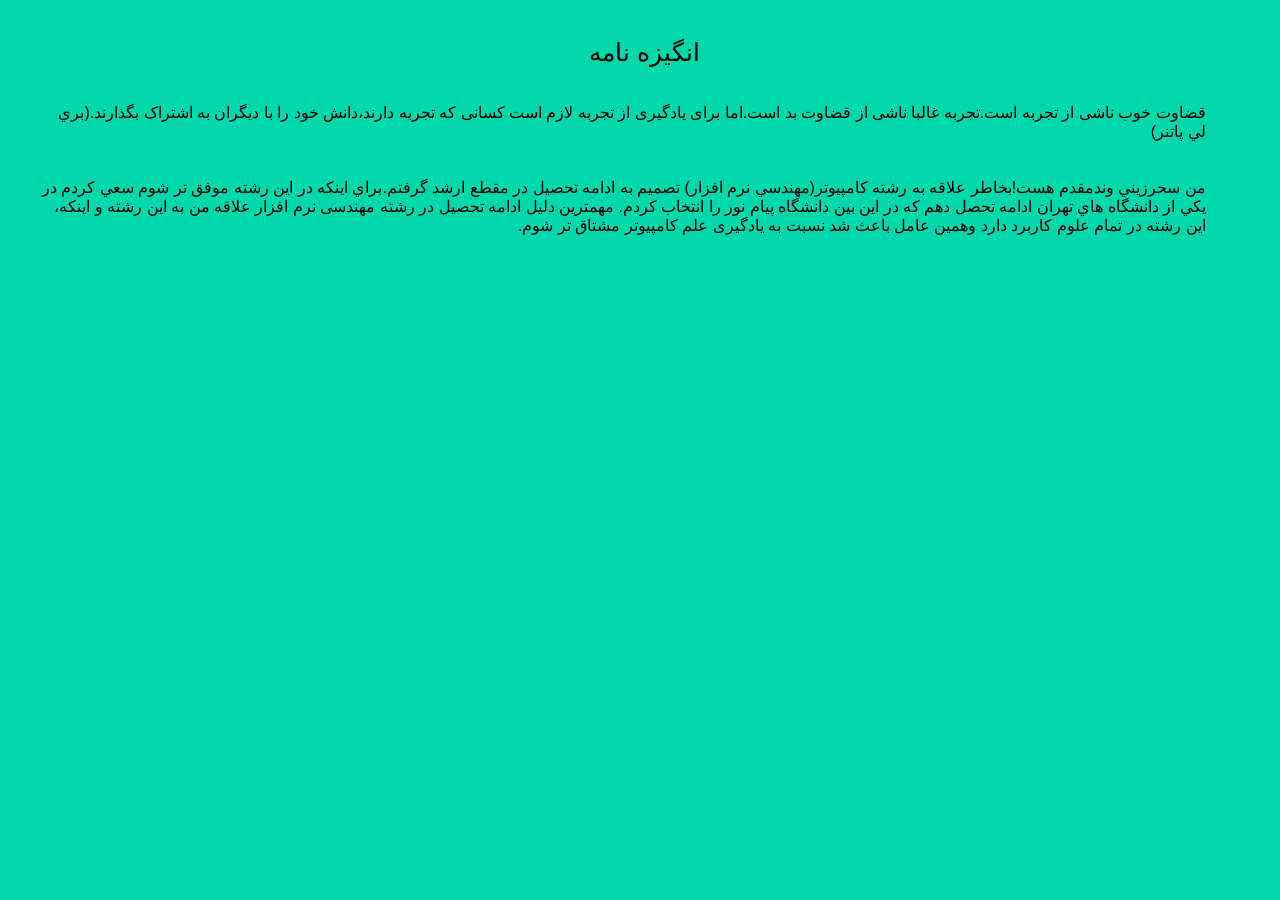
==== index.html @ fa8f166b "Add files via upload" ====
<!doctype html>
<html lang="en">
<head>
    <meta charset="UTF-8">
    <meta name="viewport"
          content="width=device-width, user-scalable=no, initial-scale=1.0, maximum-scale=1.0, minimum-scale=1.0">
    <meta http-equiv="X-UA-Compatible" content="ie=edge">
    <title>SOP</title>
    <link rel="stylesheet" href="style.css">

</head>
<body>
<div class="center">

    <span>انگيزه نامه</span>
    <span>قضاوت خوب ناشی از تجربه است.تجربه غالبا ناشی از قضاوت بد است.اما برای یادگیری از تجربه لازم است کسانی که تجربه دارند،دانش خود را با ديگران به اشتراک بگذارند.(بري لي پاتنر)</span>
    <span>من سحرزيني وندمقدم هست!بخاطر علاقه به رشته کامپيوتر(مهندسي نرم افزار) تصميم به ادامه تحصيل در مقطع ارشد گرفتم.براي اينکه در اين رشته موفق تر شوم سعي کردم در يکي از دانشگاه هاي تهران ادامه تحصل دهم که در اين بين دانشگاه پيام نور را انتخاب کردم. مهمترین دلیل ادامه تحصیل در رشته مهندسی نرم افزار علاقه من به این رشته و اینکه، این رشته در تمام علوم کاربرد دارد وهمین عامل باعث شد نسبت به یادگیری علم کامپیوتر مشتاق تر شوم.</span>

</div>
</body>
</html>
---- style.css ----
*{ padding: 0;
    margin: 0;
    box-sizing: border-box;
}
body{
    position: fixed;
    direction: rtl;
    width:100%;
    height: 100%;
    margin: 0;
    padding: 0;

    background: #03d8ad;
    font-size: larger;
    font-family: "IRANSansWeb", sans-serif;
}
.center{
    display: block ;
    padding: 3%;
}/*class*/
.center span{
    display: block;
    font-size: 16px;
    margin: 0 3% 0 auto;

}/*class_style*/
.center span:nth-child(1){
    display: block;
    font-size: 25px;
    margin: 0 45% 0 auto;

}/*class_style*/
.center span:nth-child(2){
    display: block;
    font-size: 16px;
    margin: 3% 3% 3% 0;
}/*class_style*/
<!-- -->
@font-face {
    font-family: 'IRANSansWeb';
    src: url('fonts/ttf/IRANSansWeb.ttf');
}
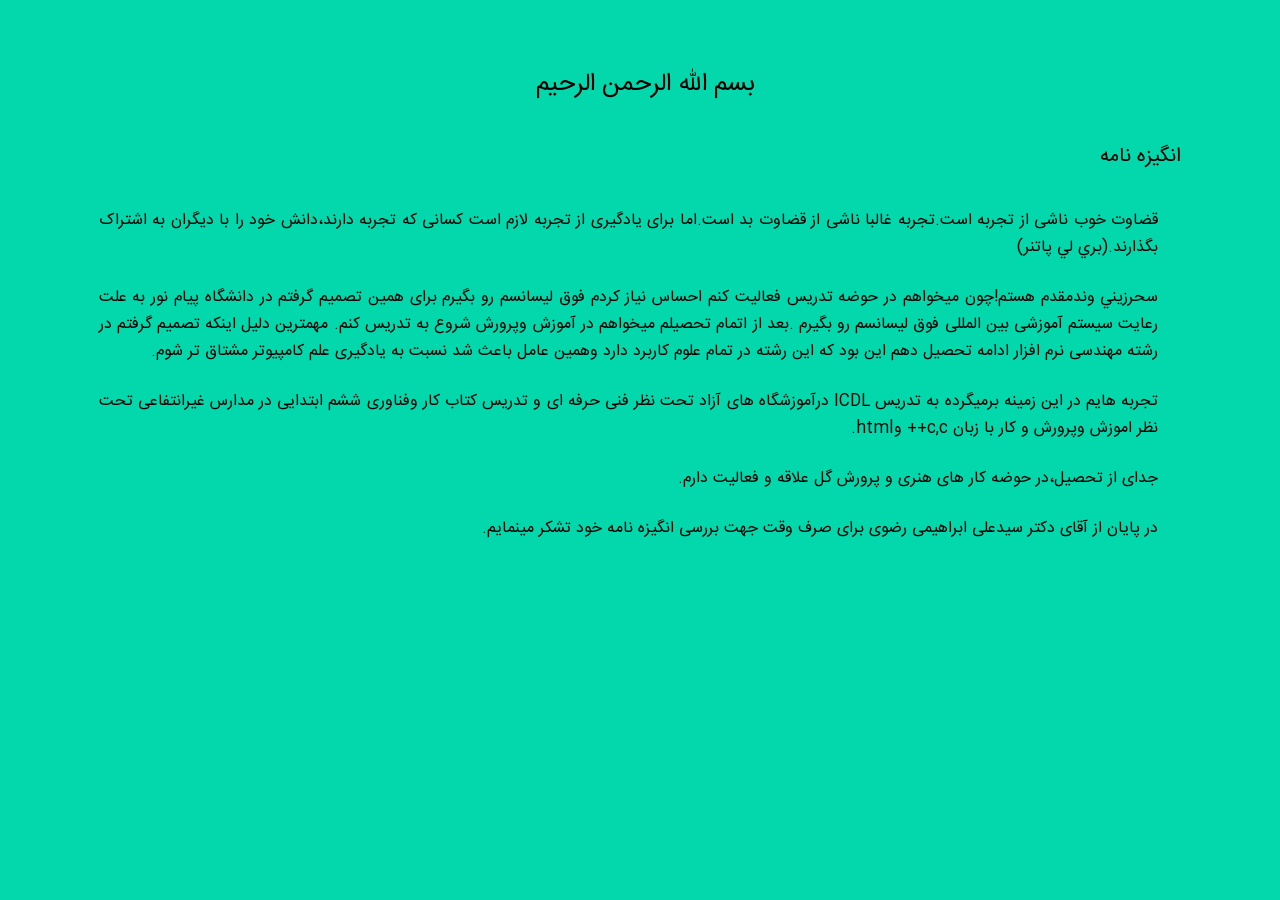
==== commit 04a4b095: "Add files via upload" ====
--- a/index.html
+++ b/index.html
@@ -11,10 +11,14 @@
 </head>
 <body>
 <div class="center">
-
+    <span>بسم الله الرحمن الرحیم</span>
     <span>انگيزه نامه</span>
     <span>قضاوت خوب ناشی از تجربه است.تجربه غالبا ناشی از قضاوت بد است.اما برای یادگیری از تجربه لازم است کسانی که تجربه دارند،دانش خود را با ديگران به اشتراک بگذارند.(بري لي پاتنر)</span>
-    <span>من سحرزيني وندمقدم هست!بخاطر علاقه به رشته کامپيوتر(مهندسي نرم افزار) تصميم به ادامه تحصيل در مقطع ارشد گرفتم.براي اينکه در اين رشته موفق تر شوم سعي کردم در يکي از دانشگاه هاي تهران ادامه تحصل دهم که در اين بين دانشگاه پيام نور را انتخاب کردم. مهمترین دلیل ادامه تحصیل در رشته مهندسی نرم افزار علاقه من به این رشته و اینکه، این رشته در تمام علوم کاربرد دارد وهمین عامل باعث شد نسبت به یادگیری علم کامپیوتر مشتاق تر شوم.</span>
+    <span>سحرزيني وندمقدم هستم!چون میخواهم در حوضه تدریس فعالیت کنم احساس نیاز کردم فوق لیسانسم رو بگیرم برای همین تصمیم گرفتم در دانشگاه پیام نور به علت رعایت سیستم آموزشی بین المللی فوق لیسانسم رو بگیرم .بعد از اتمام تحصیلم میخواهم در آموزش وپرورش شروع به تدریس کنم.
+         مهمترین دلیل اینکه تصمیم گرفتم در رشته مهندسی نرم افزار ادامه تحصیل دهم این بود که این رشته در تمام علوم کاربرد دارد وهمین عامل باعث شد نسبت به یادگیری علم کامپیوتر مشتاق تر شوم.</span>
+    <span> تجربه هایم در این زمینه برمیگرده به تدریس ICDL درآموزشگاه های آزاد تحت نظر فنی حرفه ای و تدریس کتاب کار وفناوری ششم ابتدایی در مدارس غیرانتفاعی تحت نظر اموزش وپرورش و کار با زبان c,c++ وhtml. </span>
+    <span>جدای از تحصیل،در حوضه کار های هنری و پرورش گل علاقه و فعالیت دارم.</span>
+    <span>در پایان از آقای دکتر سیدعلی ابراهیمی رضوی برای صرف وقت جهت بررسی انگیزه نامه خود تشکر مینمایم.</span>
 
 </div>
 </body>
--- a/style.css
+++ b/style.css
@@ -3,36 +3,35 @@
     box-sizing: border-box;
 }
 body{
-    position: fixed;
     direction: rtl;
     width:100%;
     height: 100%;
     margin: 0;
     padding: 0;
-
     background: #03d8ad;
     font-size: larger;
+    text-align: justify;
     font-family: "IRANSansWeb", sans-serif;
 }
 .center{
     display: block ;
-    padding: 3%;
+    padding: 5%;
 }/*class*/
 .center span{
     display: block;
     font-size: 16px;
-    margin: 0 3% 0 auto;
+    margin: 0 5% 2% 3%;
 
 }/*class_style*/
 .center span:nth-child(1){
     display: block;
     font-size: 25px;
-    margin: 0 45% 0 auto;
+    margin: 0 40% 0 auto;
 
 }/*class_style*/
 .center span:nth-child(2){
     display: block;
-    font-size: 16px;
+    font-size: 20px;
     margin: 3% 3% 3% 0;
 }/*class_style*/
 <!-- -->
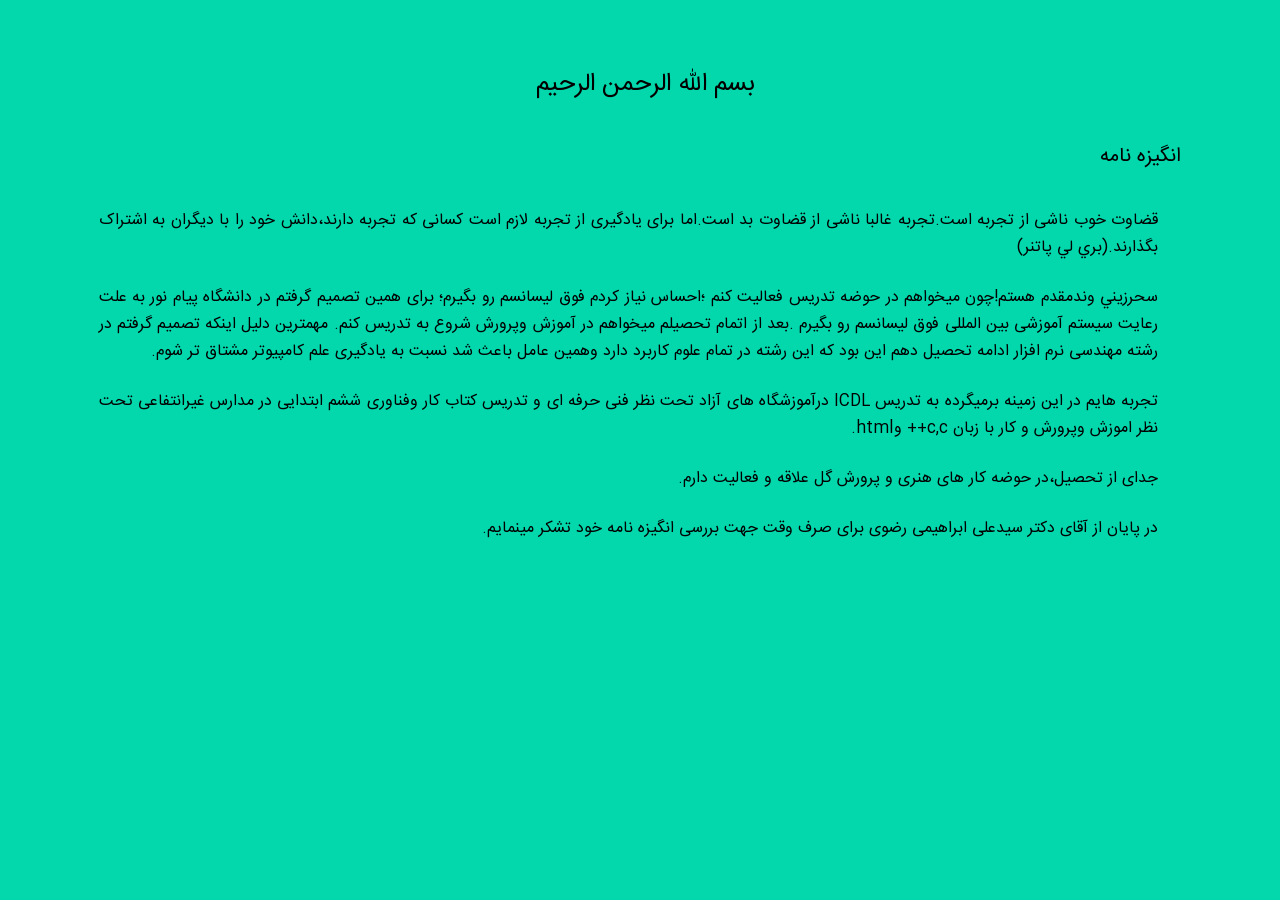
==== commit 1583fa39: "Update index.html" ====
--- a/index.html
+++ b/index.html
@@ -14,7 +14,7 @@
     <span>بسم الله الرحمن الرحیم</span>
     <span>انگيزه نامه</span>
     <span>قضاوت خوب ناشی از تجربه است.تجربه غالبا ناشی از قضاوت بد است.اما برای یادگیری از تجربه لازم است کسانی که تجربه دارند،دانش خود را با ديگران به اشتراک بگذارند.(بري لي پاتنر)</span>
-    <span>سحرزيني وندمقدم هستم!چون میخواهم در حوضه تدریس فعالیت کنم احساس نیاز کردم فوق لیسانسم رو بگیرم برای همین تصمیم گرفتم در دانشگاه پیام نور به علت رعایت سیستم آموزشی بین المللی فوق لیسانسم رو بگیرم .بعد از اتمام تحصیلم میخواهم در آموزش وپرورش شروع به تدریس کنم.
+    <span>سحرزيني وندمقدم هستم!چون میخواهم در حوضه تدریس فعالیت کنم ؛احساس نیاز کردم فوق لیسانسم رو بگیرم؛ برای همین تصمیم گرفتم در دانشگاه پیام نور به علت رعایت سیستم آموزشی بین المللی فوق لیسانسم رو بگیرم .بعد از اتمام تحصیلم میخواهم در آموزش وپرورش شروع به تدریس کنم.
          مهمترین دلیل اینکه تصمیم گرفتم در رشته مهندسی نرم افزار ادامه تحصیل دهم این بود که این رشته در تمام علوم کاربرد دارد وهمین عامل باعث شد نسبت به یادگیری علم کامپیوتر مشتاق تر شوم.</span>
     <span> تجربه هایم در این زمینه برمیگرده به تدریس ICDL درآموزشگاه های آزاد تحت نظر فنی حرفه ای و تدریس کتاب کار وفناوری ششم ابتدایی در مدارس غیرانتفاعی تحت نظر اموزش وپرورش و کار با زبان c,c++ وhtml. </span>
     <span>جدای از تحصیل،در حوضه کار های هنری و پرورش گل علاقه و فعالیت دارم.</span>
@@ -22,4 +22,4 @@
 
 </div>
 </body>
-</html>+</html>
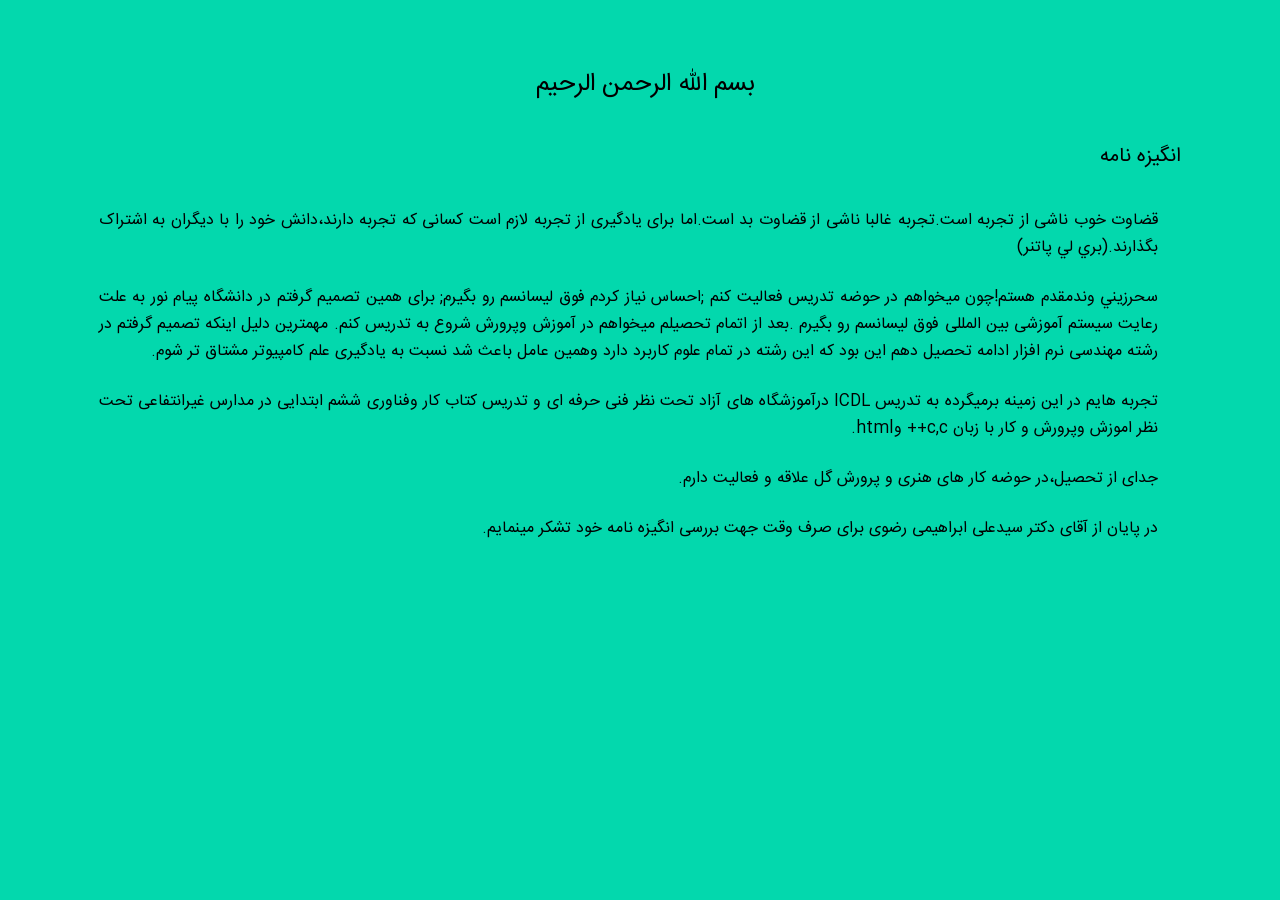
==== commit 1793e588: "Update index.html" ====
--- a/index.html
+++ b/index.html
@@ -14,7 +14,7 @@
     <span>بسم الله الرحمن الرحیم</span>
     <span>انگيزه نامه</span>
     <span>قضاوت خوب ناشی از تجربه است.تجربه غالبا ناشی از قضاوت بد است.اما برای یادگیری از تجربه لازم است کسانی که تجربه دارند،دانش خود را با ديگران به اشتراک بگذارند.(بري لي پاتنر)</span>
-    <span>سحرزيني وندمقدم هستم!چون میخواهم در حوضه تدریس فعالیت کنم ؛احساس نیاز کردم فوق لیسانسم رو بگیرم؛ برای همین تصمیم گرفتم در دانشگاه پیام نور به علت رعایت سیستم آموزشی بین المللی فوق لیسانسم رو بگیرم .بعد از اتمام تحصیلم میخواهم در آموزش وپرورش شروع به تدریس کنم.
+    <span>سحرزيني وندمقدم هستم!چون میخواهم در حوضه تدریس فعالیت کنم ;احساس نیاز کردم فوق لیسانسم رو بگیرم; برای همین تصمیم گرفتم در دانشگاه پیام نور به علت رعایت سیستم آموزشی بین المللی فوق لیسانسم رو بگیرم .بعد از اتمام تحصیلم میخواهم در آموزش وپرورش شروع به تدریس کنم.
          مهمترین دلیل اینکه تصمیم گرفتم در رشته مهندسی نرم افزار ادامه تحصیل دهم این بود که این رشته در تمام علوم کاربرد دارد وهمین عامل باعث شد نسبت به یادگیری علم کامپیوتر مشتاق تر شوم.</span>
     <span> تجربه هایم در این زمینه برمیگرده به تدریس ICDL درآموزشگاه های آزاد تحت نظر فنی حرفه ای و تدریس کتاب کار وفناوری ششم ابتدایی در مدارس غیرانتفاعی تحت نظر اموزش وپرورش و کار با زبان c,c++ وhtml. </span>
     <span>جدای از تحصیل،در حوضه کار های هنری و پرورش گل علاقه و فعالیت دارم.</span>
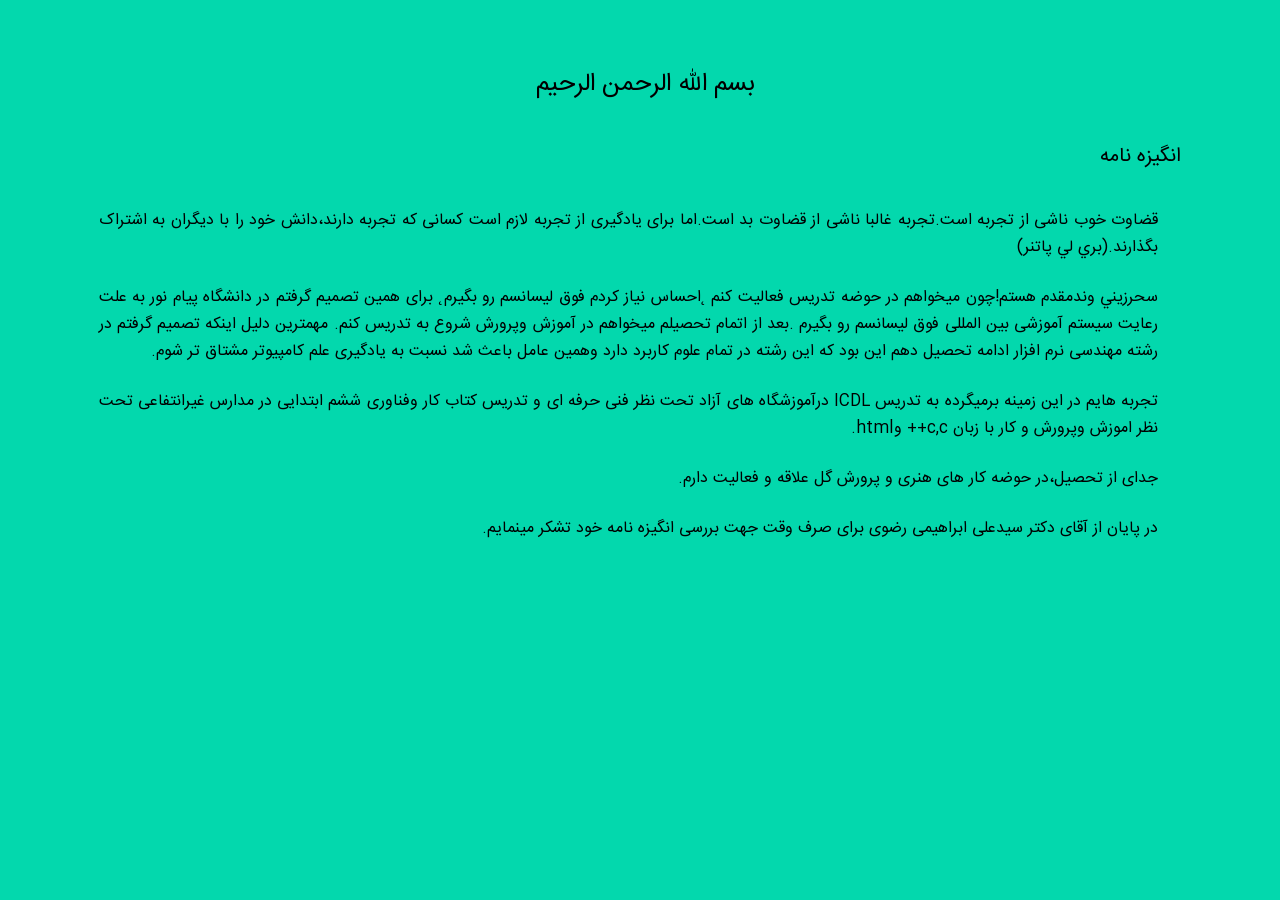
==== commit 2724fff2: "Update index.html" ====
--- a/index.html
+++ b/index.html
@@ -14,7 +14,7 @@
     <span>بسم الله الرحمن الرحیم</span>
     <span>انگيزه نامه</span>
     <span>قضاوت خوب ناشی از تجربه است.تجربه غالبا ناشی از قضاوت بد است.اما برای یادگیری از تجربه لازم است کسانی که تجربه دارند،دانش خود را با ديگران به اشتراک بگذارند.(بري لي پاتنر)</span>
-    <span>سحرزيني وندمقدم هستم!چون میخواهم در حوضه تدریس فعالیت کنم ;احساس نیاز کردم فوق لیسانسم رو بگیرم; برای همین تصمیم گرفتم در دانشگاه پیام نور به علت رعایت سیستم آموزشی بین المللی فوق لیسانسم رو بگیرم .بعد از اتمام تحصیلم میخواهم در آموزش وپرورش شروع به تدریس کنم.
+    <span>سحرزيني وندمقدم هستم!چون میخواهم در حوضه تدریس فعالیت کنم ˛احساس نیاز کردم فوق لیسانسم رو بگیرم˛ برای همین تصمیم گرفتم در دانشگاه پیام نور به علت رعایت سیستم آموزشی بین المللی فوق لیسانسم رو بگیرم .بعد از اتمام تحصیلم میخواهم در آموزش وپرورش شروع به تدریس کنم.
          مهمترین دلیل اینکه تصمیم گرفتم در رشته مهندسی نرم افزار ادامه تحصیل دهم این بود که این رشته در تمام علوم کاربرد دارد وهمین عامل باعث شد نسبت به یادگیری علم کامپیوتر مشتاق تر شوم.</span>
     <span> تجربه هایم در این زمینه برمیگرده به تدریس ICDL درآموزشگاه های آزاد تحت نظر فنی حرفه ای و تدریس کتاب کار وفناوری ششم ابتدایی در مدارس غیرانتفاعی تحت نظر اموزش وپرورش و کار با زبان c,c++ وhtml. </span>
     <span>جدای از تحصیل،در حوضه کار های هنری و پرورش گل علاقه و فعالیت دارم.</span>
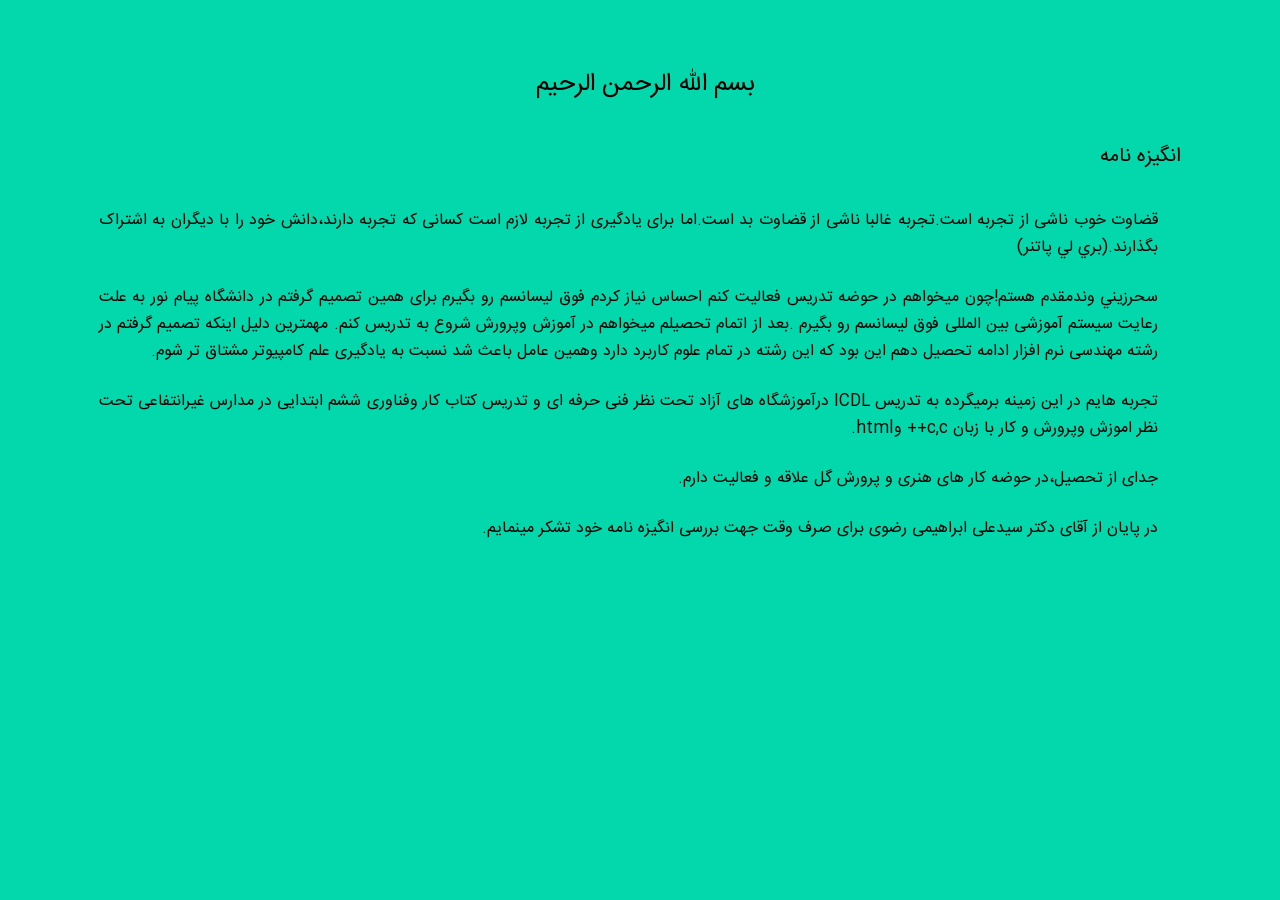
==== commit 410f9ed9: "Add files via upload" ====
--- a/index.html
+++ b/index.html
@@ -10,11 +10,11 @@
 
 </head>
 <body>
-<div class="center">
+<div>
     <span>بسم الله الرحمن الرحیم</span>
     <span>انگيزه نامه</span>
     <span>قضاوت خوب ناشی از تجربه است.تجربه غالبا ناشی از قضاوت بد است.اما برای یادگیری از تجربه لازم است کسانی که تجربه دارند،دانش خود را با ديگران به اشتراک بگذارند.(بري لي پاتنر)</span>
-    <span>سحرزيني وندمقدم هستم!چون میخواهم در حوضه تدریس فعالیت کنم ˛احساس نیاز کردم فوق لیسانسم رو بگیرم˛ برای همین تصمیم گرفتم در دانشگاه پیام نور به علت رعایت سیستم آموزشی بین المللی فوق لیسانسم رو بگیرم .بعد از اتمام تحصیلم میخواهم در آموزش وپرورش شروع به تدریس کنم.
+    <span>سحرزيني وندمقدم هستم!چون میخواهم در حوضه تدریس فعالیت کنم احساس نیاز کردم فوق لیسانسم رو بگیرم برای همین تصمیم گرفتم در دانشگاه پیام نور به علت رعایت سیستم آموزشی بین المللی فوق لیسانسم رو بگیرم .بعد از اتمام تحصیلم میخواهم در آموزش وپرورش شروع به تدریس کنم.
          مهمترین دلیل اینکه تصمیم گرفتم در رشته مهندسی نرم افزار ادامه تحصیل دهم این بود که این رشته در تمام علوم کاربرد دارد وهمین عامل باعث شد نسبت به یادگیری علم کامپیوتر مشتاق تر شوم.</span>
     <span> تجربه هایم در این زمینه برمیگرده به تدریس ICDL درآموزشگاه های آزاد تحت نظر فنی حرفه ای و تدریس کتاب کار وفناوری ششم ابتدایی در مدارس غیرانتفاعی تحت نظر اموزش وپرورش و کار با زبان c,c++ وhtml. </span>
     <span>جدای از تحصیل،در حوضه کار های هنری و پرورش گل علاقه و فعالیت دارم.</span>
@@ -22,4 +22,4 @@
 
 </div>
 </body>
-</html>
+</html>
--- a/style.css
+++ b/style.css
@@ -2,34 +2,30 @@
     margin: 0;
     box-sizing: border-box;
 }
-body{
+body {
     direction: rtl;
-    width:100%;
+    width: 100%;
     height: 100%;
     margin: 0;
-    padding: 0;
     background: #03d8ad;
     font-size: larger;
     text-align: justify;
     font-family: "IRANSansWeb", sans-serif;
+    padding: 5%;
 }
-.center{
-    display: block ;
-    padding: 5%;
-}/*class*/
-.center span{
+span{
     display: block;
     font-size: 16px;
     margin: 0 5% 2% 3%;
 
 }/*class_style*/
-.center span:nth-child(1){
+span:nth-child(1){
     display: block;
     font-size: 25px;
     margin: 0 40% 0 auto;
 
 }/*class_style*/
-.center span:nth-child(2){
+span:nth-child(2){
     display: block;
     font-size: 20px;
     margin: 3% 3% 3% 0;
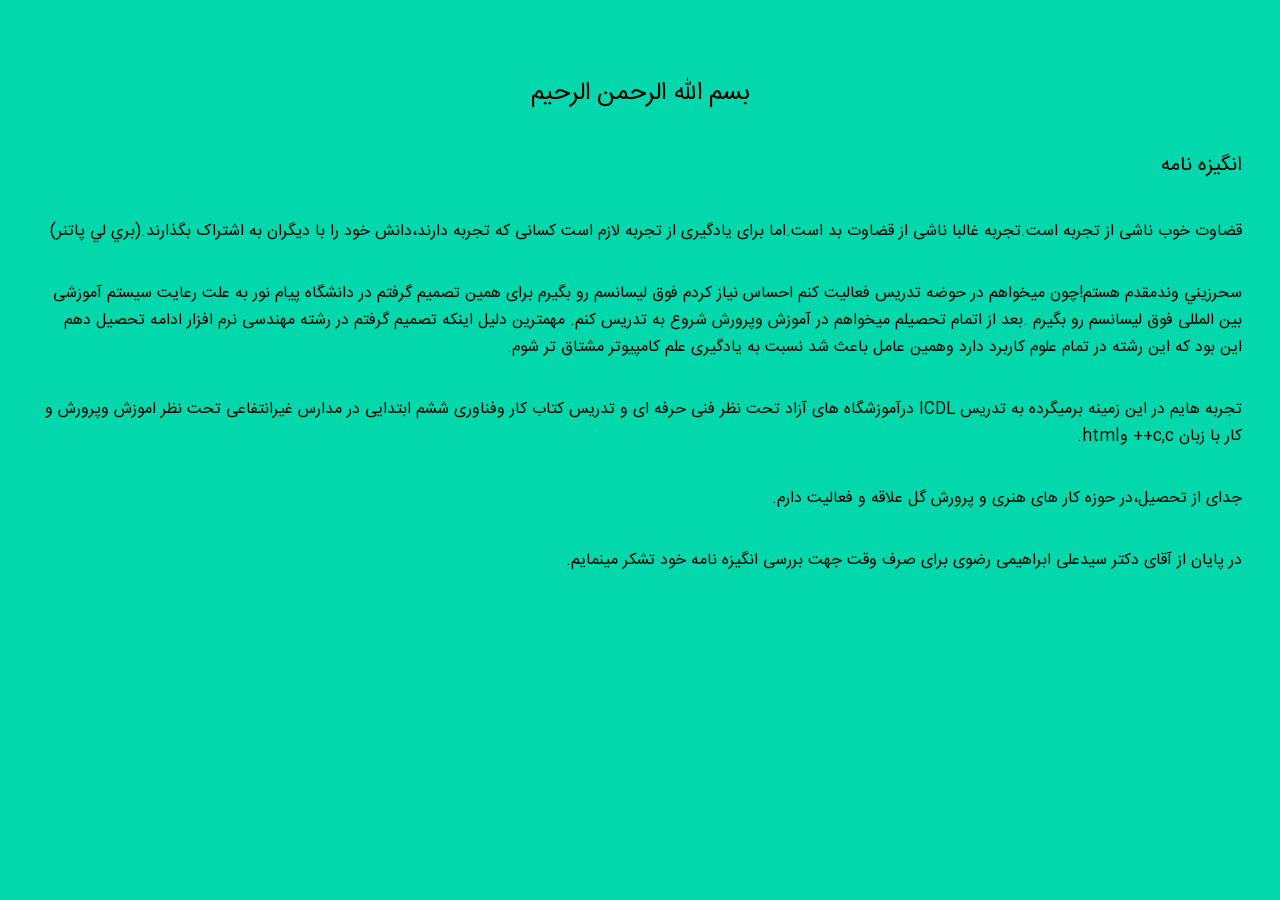
==== commit 6a32007d: "Update index.html" ====
--- a/index.html
+++ b/index.html
@@ -17,9 +17,9 @@
     <span>سحرزيني وندمقدم هستم!چون میخواهم در حوضه تدریس فعالیت کنم احساس نیاز کردم فوق لیسانسم رو بگیرم برای همین تصمیم گرفتم در دانشگاه پیام نور به علت رعایت سیستم آموزشی بین المللی فوق لیسانسم رو بگیرم .بعد از اتمام تحصیلم میخواهم در آموزش وپرورش شروع به تدریس کنم.
          مهمترین دلیل اینکه تصمیم گرفتم در رشته مهندسی نرم افزار ادامه تحصیل دهم این بود که این رشته در تمام علوم کاربرد دارد وهمین عامل باعث شد نسبت به یادگیری علم کامپیوتر مشتاق تر شوم.</span>
     <span> تجربه هایم در این زمینه برمیگرده به تدریس ICDL درآموزشگاه های آزاد تحت نظر فنی حرفه ای و تدریس کتاب کار وفناوری ششم ابتدایی در مدارس غیرانتفاعی تحت نظر اموزش وپرورش و کار با زبان c,c++ وhtml. </span>
-    <span>جدای از تحصیل،در حوضه کار های هنری و پرورش گل علاقه و فعالیت دارم.</span>
+    <span>جدای از تحصیل،در حوزه کار های هنری و پرورش گل علاقه و فعالیت دارم.</span>
     <span>در پایان از آقای دکتر سیدعلی ابراهیمی رضوی برای صرف وقت جهت بررسی انگیزه نامه خود تشکر مینمایم.</span>
 
 </div>
 </body>
-</html>+</html>
--- a/style.css
+++ b/style.css
@@ -6,32 +6,32 @@
     direction: rtl;
     width: 100%;
     height: 100%;
-    margin: 0;
     background: #03d8ad;
     font-size: larger;
-    text-align: justify;
+    text-align: right;
     font-family: "IRANSansWeb", sans-serif;
-    padding: 5%;
+    padding: 3%;
+
 }
 span{
     display: block;
     font-size: 16px;
-    margin: 0 5% 2% 3%;
+    margin: 35px 0  35px 0  ;
 
 }/*class_style*/
 span:nth-child(1){
     display: block;
     font-size: 25px;
-    margin: 0 40% 0 auto;
+    text-align: center;
 
 }/*class_style*/
 span:nth-child(2){
     display: block;
     font-size: 20px;
-    margin: 3% 3% 3% 0;
+    margin:0 0 3% 0 ;
 }/*class_style*/
 <!-- -->
 @font-face {
     font-family: 'IRANSansWeb';
     src: url('fonts/ttf/IRANSansWeb.ttf');
-}+}
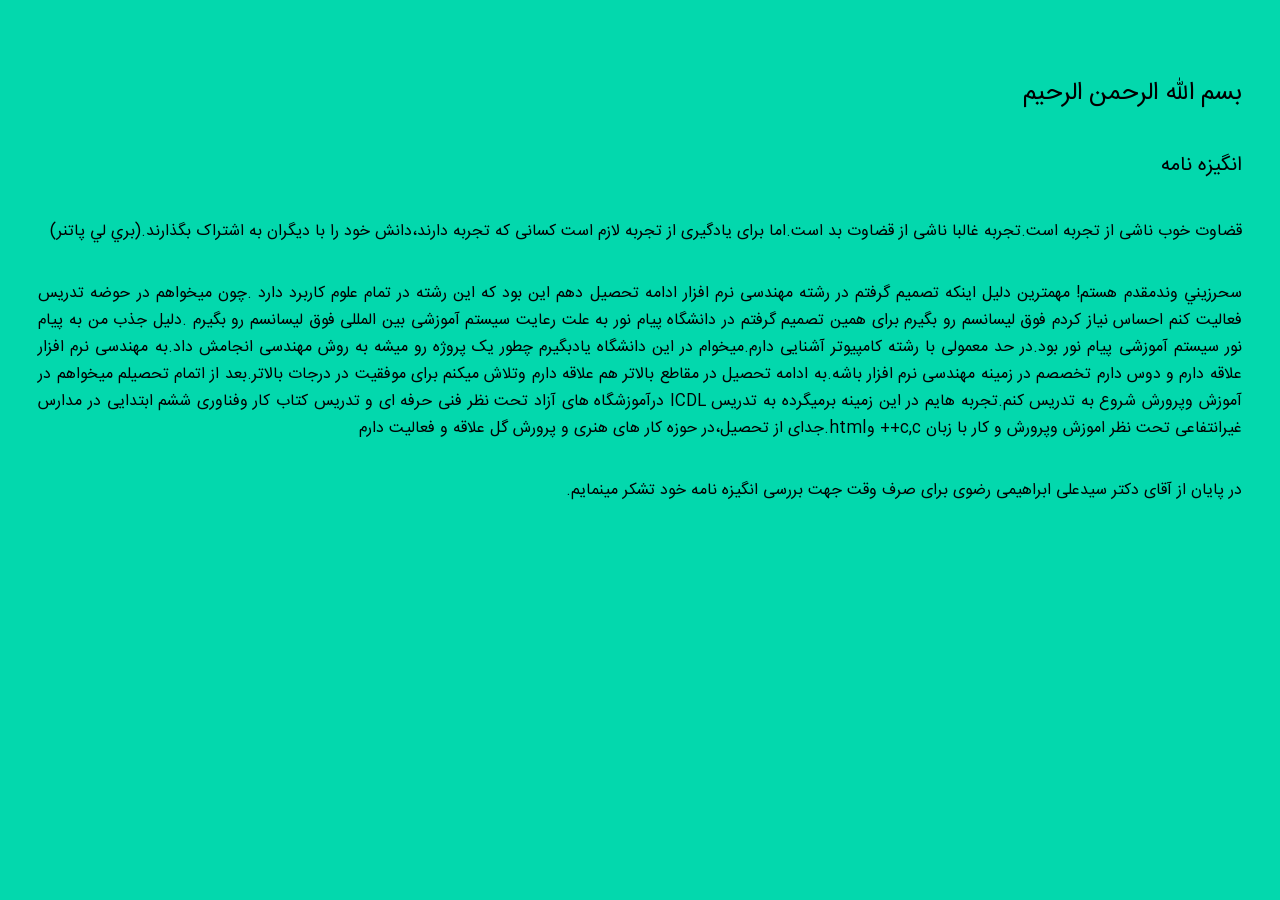
==== commit fc6ca796: "Update index.html" ====
--- a/index.html
+++ b/index.html
@@ -14,10 +14,7 @@
     <span>بسم الله الرحمن الرحیم</span>
     <span>انگيزه نامه</span>
     <span>قضاوت خوب ناشی از تجربه است.تجربه غالبا ناشی از قضاوت بد است.اما برای یادگیری از تجربه لازم است کسانی که تجربه دارند،دانش خود را با ديگران به اشتراک بگذارند.(بري لي پاتنر)</span>
-    <span>سحرزيني وندمقدم هستم!چون میخواهم در حوضه تدریس فعالیت کنم احساس نیاز کردم فوق لیسانسم رو بگیرم برای همین تصمیم گرفتم در دانشگاه پیام نور به علت رعایت سیستم آموزشی بین المللی فوق لیسانسم رو بگیرم .بعد از اتمام تحصیلم میخواهم در آموزش وپرورش شروع به تدریس کنم.
-         مهمترین دلیل اینکه تصمیم گرفتم در رشته مهندسی نرم افزار ادامه تحصیل دهم این بود که این رشته در تمام علوم کاربرد دارد وهمین عامل باعث شد نسبت به یادگیری علم کامپیوتر مشتاق تر شوم.</span>
-    <span> تجربه هایم در این زمینه برمیگرده به تدریس ICDL درآموزشگاه های آزاد تحت نظر فنی حرفه ای و تدریس کتاب کار وفناوری ششم ابتدایی در مدارس غیرانتفاعی تحت نظر اموزش وپرورش و کار با زبان c,c++ وhtml. </span>
-    <span>جدای از تحصیل،در حوزه کار های هنری و پرورش گل علاقه و فعالیت دارم.</span>
+    <span>سحرزيني وندمقدم هستم! مهمترین دلیل اینکه تصمیم گرفتم در رشته مهندسی نرم افزار ادامه تحصیل دهم این بود که این رشته در تمام علوم کاربرد دارد .چون میخواهم در حوضه تدریس فعالیت کنم احساس نیاز کردم فوق لیسانسم رو بگیرم برای همین تصمیم گرفتم در دانشگاه پیام نور به علت رعایت سیستم آموزشی بین المللی فوق لیسانسم رو بگیرم .دلیل جذب من به پیام نور سیستم آموزشی پیام نور بود.در حد معمولی با رشته کامپیوتر آشنایی دارم.میخوام در این دانشگاه یادبگیرم چطور یک پروژه رو میشه به روش مهندسی انجامش داد.به مهندسی نرم افزار علاقه دارم و دوس دارم تخصصم در زمینه مهندسی نرم افزار باشه.به ادامه تحصیل در مقاطع بالاتر هم علاقه دارم وتلاش میکنم برای موفقیت در درجات بالاتر.بعد از اتمام تحصیلم میخواهم در آموزش وپرورش شروع به تدریس کنم.تجربه هایم در این زمینه برمیگرده به تدریس ICDL درآموزشگاه های آزاد تحت نظر فنی حرفه ای و تدریس کتاب کار وفناوری ششم ابتدایی در مدارس غیرانتفاعی تحت نظر اموزش وپرورش و کار با زبان c,c++ وhtml.جدای از تحصیل،در حوزه کار های هنری و پرورش گل علاقه و فعالیت دارم</span>
     <span>در پایان از آقای دکتر سیدعلی ابراهیمی رضوی برای صرف وقت جهت بررسی انگیزه نامه خود تشکر مینمایم.</span>
 
 </div>
--- a/style.css
+++ b/style.css
@@ -17,12 +17,12 @@
     display: block;
     font-size: 16px;
     margin: 35px 0  35px 0  ;
+    text-align: justify;
 
 }/*class_style*/
 span:nth-child(1){
     display: block;
     font-size: 25px;
-    text-align: center;
 
 }/*class_style*/
 span:nth-child(2){
